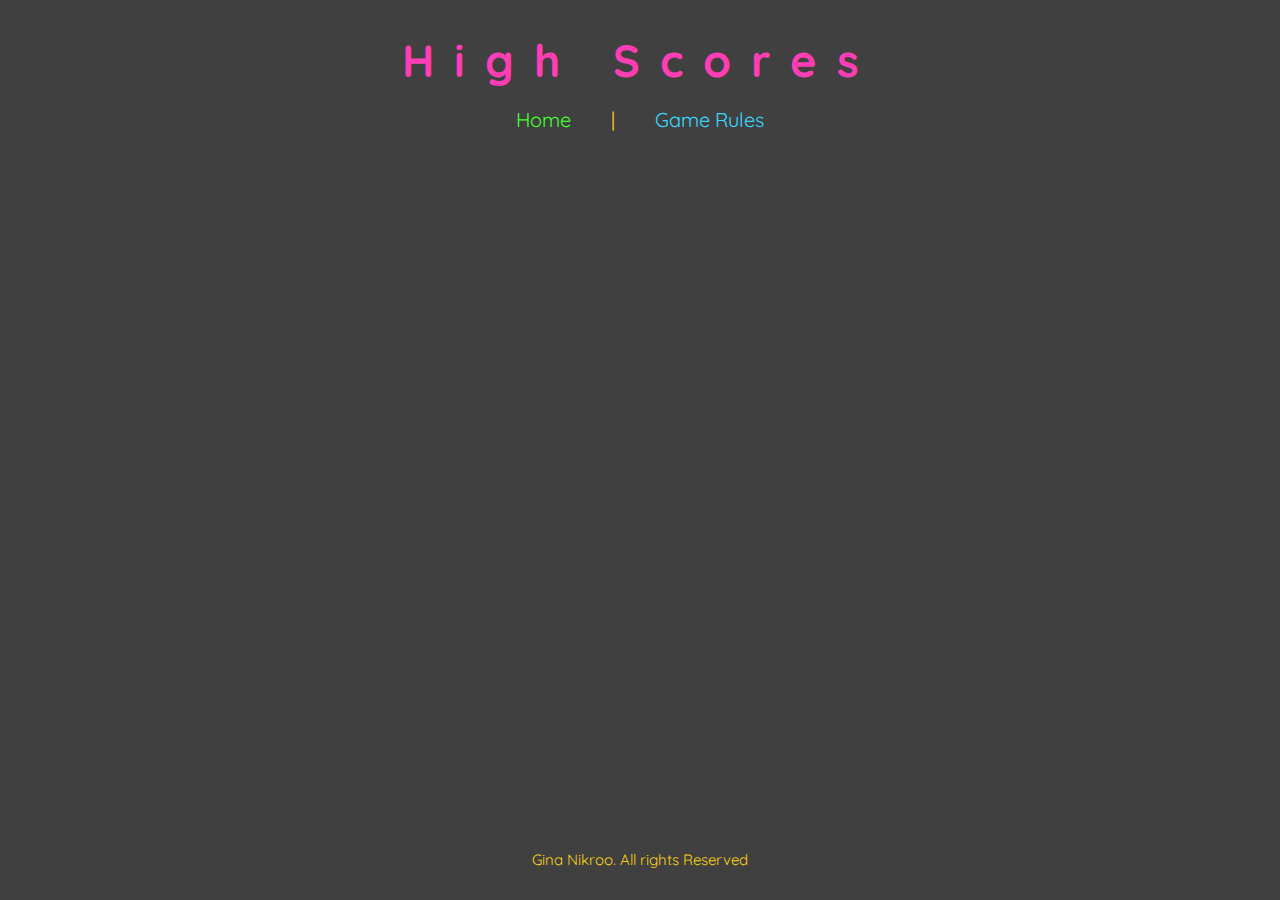
==== high-scores.html @ 3db8658d "Create and style pages for game rules and high scores." ====
<!DOCTYPE html>
<html lang="en">
<head>
    <meta charset="UTF-8">
    <meta http-equiv="X-UA-Compatible" content="IE=edge">
    <meta name="viewport" content="width=device-width, initial-scale=1.0">
    <link rel="stylesheet" href="assets/css/style.css">
    <title>Game Rules</title>
</head>
<body>
    <header>
        <section id="logo">
            <h1 id="high-scores">High Scores</h1>
            <nav class="nav">
                <div class="return-home"><a href="index.html">Home</a></div>
                <div class="seperator">|</div>
                <div class="rules"><a href="rules.html">Game Rules</a></div>
            </nav>
        </section>
    </header>
    <main>

    </main>
    <footer class="footer">
        <p id="copyright">
            Gina Nikroo. All rights Reserved
        </p>
    </footer>
    <script src="assets/js/script.js"></script>
</body>
</html>
---- assets/css/style.css ----
@import url('https://fonts.googleapis.com/css2?family=Quicksand:wght@300;400;700&display=swap');

* {
    margin: 0;
    box-sizing: border-box;
    padding: 0;
}

html {
    font-size: 62.5%;
    height: 100%;
}

body {
    display: flex;
    min-height: 95vh;
    flex-direction: column;
    padding: 2rem;
    height: 100%;
    font-size: 2rem;
    line-height: 4rem;
    font-family: 'Quicksand', sans-serif;
    font-weight: 400;
    color: rgb(70, 255, 45);
    background-color: #404040;
}

header {
    margin: auto;
    padding-top: 2rem;
}

h1 {
    text-align: center;
    font-size: 4.5rem;
    letter-spacing: 2rem;
}

main {
    flex: 1;
}

a {
    text-decoration: none;
    color: inherit;
}

/* nav */
nav {
    margin: 2rem;
    position: relative;
    display: flex;
    justify-content: center;
}

.seperator {
    padding: 0 4rem;
    color: rgb(253, 210, 18);
}

.rules, #rules {
    color: rgb(58, 216, 255);
}

.high-scores, #high-scores {
    color: rgb(255, 61, 181);
}

/* cards */
#cards {
    max-height: 90rem;
    max-width: 45rem;
    margin: 0 auto;
}

.row {
    display: flex;
    justify-content: center;
    min-height: 16rem;
  }
  
.column {
    width: 25%;
    height: 7.5rem;
    margin: 1rem;
    position: relative;
}

.card-faces {
    max-height: 15rem;
    border-radius: 10%;
    position: absolute;
    left: 50%;
    transform: translateX(-50%);
}

.outer-face{
    filter: invert(100%);
}

/* footer */
footer {
    position: relative;
    text-align: center;
    font-size: 1.5rem;
    color: rgb(253, 210, 18);
}
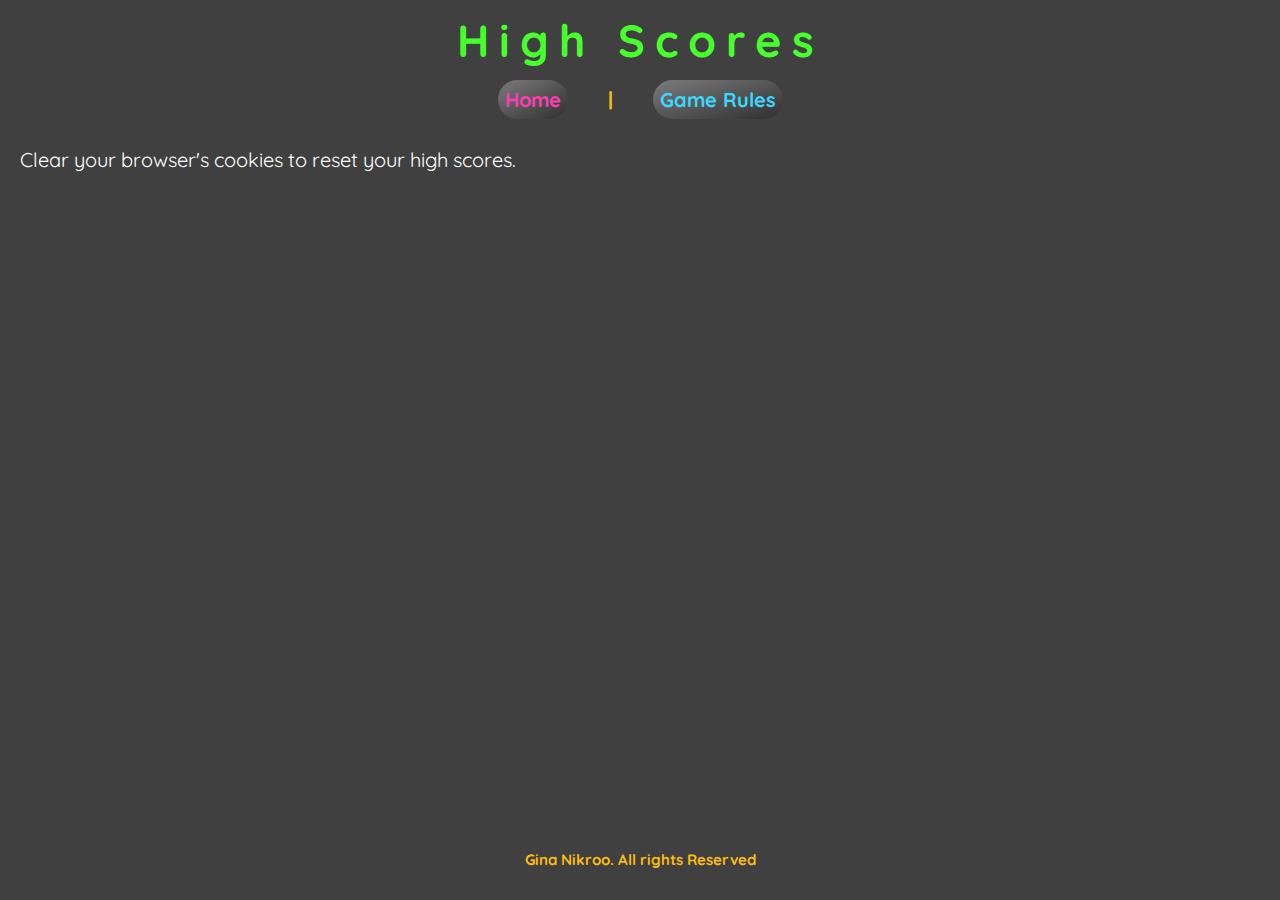
==== commit 47656203: "Create divs for high scores page" ====
--- a/high-scores.html
+++ b/high-scores.html
@@ -10,17 +10,29 @@
 <body>
     <header>
         <section id="logo">
-            <h1 id="high-scores">High Scores</h1>
+            <h1 class="green">High Scores</h1>
             <nav class="nav">
-                <div class="return-home"><a href="index.html">Home</a></div>
-                <div class="seperator">|</div>
-                <div class="rules"><a href="rules.html">Game Rules</a></div>
+                <div class="pink"><a href="index.html">Home</a></div>
+                <div class="seperator orange">|</div>
+                <div class="blue"><a href="rules.html">Game Rules</a></div>
             </nav>
         </section>
     </header>
     <main>
-
-    </main>
+        <section>
+            <div class="clear">
+                <p>
+                    Clear your browser's cookies to reset your high scores.
+                </p>
+            </div>
+            <div class="high-score-list"></div>
+            <!-- <div class="high-score-list"></div>
+            <div class="high-score-list"></div>
+            <div class="high-score-list"></div>
+            <div class="high-score-list"></div>
+ -->
+        </section>
+            </main>
     <footer class="footer">
         <p id="copyright">
             Gina Nikroo. All rights Reserved
--- a/assets/css/style.css
+++ b/assets/css/style.css
@@ -21,19 +21,18 @@
     line-height: 4rem;
     font-family: 'Quicksand', sans-serif;
     font-weight: 400;
-    color: rgb(70, 255, 45);
+    color: white;
     background-color: #404040;
 }
 
 header {
-    margin: auto;
-    padding-top: 2rem;
+    margin: 0 7rem;
 }
 
 h1 {
     text-align: center;
     font-size: 4.5rem;
-    letter-spacing: 2rem;
+    letter-spacing: 1rem;
 }
 
 main {
@@ -47,43 +46,81 @@
 
 /* nav */
 nav {
+    font-weight: 700;
     margin: 2rem;
     position: relative;
     display: flex;
     justify-content: center;
 }
 
+nav a {
+    padding: 0.7rem;
+    border: none;
+    background-image: linear-gradient(to bottom right,rgba(182, 182, 182, 0.5), rgba(0, 0, 0, 0.26));
+    border-radius: 2.5rem;
+}
+
 .seperator {
     padding: 0 4rem;
-    color: rgb(253, 210, 18);
-}
-
-.rules, #rules {
-    color: rgb(58, 216, 255);
-}
-
-.high-scores, #high-scores {
-    color: rgb(255, 61, 181);
-}
-
+}
+
+/* start button */
+#start-button {
+    height: 100%;
+    width: 9rem;
+    margin: 0 1.5rem;
+    border: none;
+    background-color: inherit;
+    font-family: inherit;
+    background-image: linear-gradient(to bottom right, rgba(252, 189, 15, .6), rgba(0, 0, 0, 0.26));
+    border-radius: 2.5rem;
+    font-weight: 700;
+    font-size: inherit;
+    cursor: pointer;
+    text-align: center;
+}
+
+/* home page */
 /* cards */
-#cards {
+.card-grid {
     max-height: 90rem;
     max-width: 45rem;
     margin: 0 auto;
-}
-
-.row {
+    display: grid;
+    justify-items: center;
+    align-items: center;
+    align-content: center;
+    grid-template-columns: 1fr 1fr 1fr 1fr;
+    grid-gap: 10px;
+    grid-template-areas:
+    "column column column column"
+    "column column column column"
+    "column column column column"
+    ". reset . ."
+}
+
+.card {
     display: flex;
     justify-content: center;
     min-height: 16rem;
+    perspective: 1000px;
+    place-self: center;
+    grid-column: auto;
+    grid-row: auto;
   }
   
 .column {
     width: 25%;
-    height: 7.5rem;
     margin: 1rem;
     position: relative;
+    transform-style: preserve-3d;
+    transition: transform 0.6s;
+    grid-area: column;
+    grid-row: auto;
+}
+
+.card > .flipped {
+    transform: rotateY(180deg);
 }
 
 .card-faces {
@@ -92,16 +129,77 @@
     position: absolute;
     left: 50%;
     transform: translateX(-50%);
-}
-
-.outer-face{
-    filter: invert(100%);
+    box-shadow: 4px 4px 4px black;
+    display: block;
+}
+
+.inner-face, .outer-face {
+    transition: transform 0.6s;
+    backface-visibility: hidden;
+}
+
+.inner-face {
+    transform: rotateY(180deg);
+}
+
+/* reset button */
+#reset-button {
+    display: inline;
+    height: 4.5rem;
+    width: 28rem;
+    margin: 1.5rem;
+    border: none;
+    background-color: inherit;
+    font-family: inherit;
+    background-image: linear-gradient(to bottom right,rgb(255, 61, 181, .6), rgba(0, 0, 0, 0.26));
+    border-radius: 2.5rem;
+    font-weight: 700;
+    font-size: inherit;
+    cursor: pointer;
+    text-align: center;
+    grid-area: 4 / 2 / auto / span 2;
+    place-self: center;
+    grid-column: auto;
+    grid-row: auto;
+}
+
+
+/* rule page */
+#game-rules {
+    text-align: center;
+    padding: 4rem 5rem;
+}
+
+/* text colors */
+.pink {
+    color: rgb(255, 61, 181);
+}
+
+.orange {
+    color: rgb(252, 189, 15);
+}
+
+.yellow {
+    color: rgb(238, 255, 0);
+}
+
+.green {
+    color: rgb(70, 255, 45);
+}
+
+.blue {
+    color: rgb(58, 216, 255);
+}
+
+.purple {
+    color: rgb(187, 23, 219);
 }
 
 /* footer */
 footer {
     position: relative;
+    font-weight: 700;
     text-align: center;
     font-size: 1.5rem;
-    color: rgb(253, 210, 18);
+    color: rgb(252, 189, 15);
 }